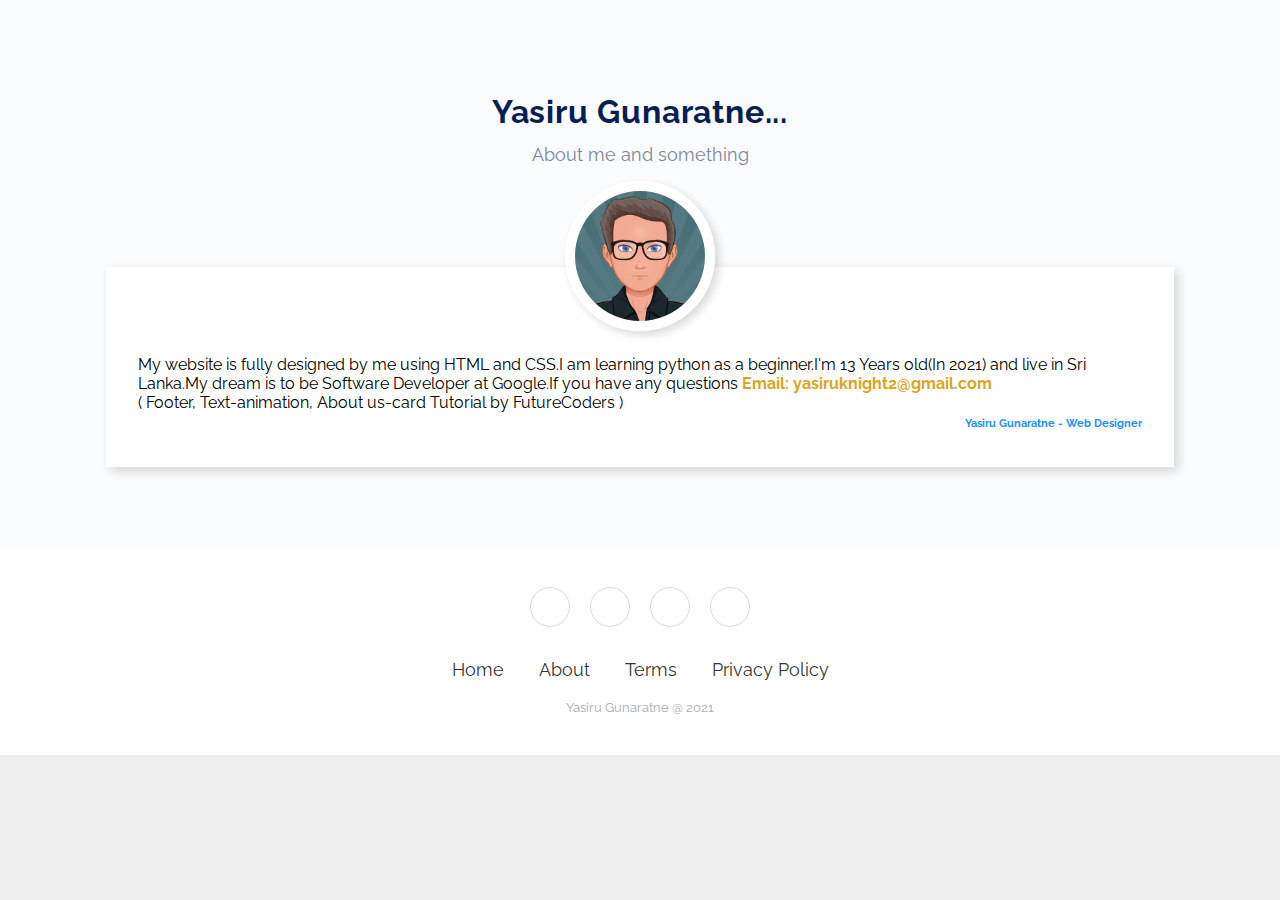
==== page2.html @ 40c9da58 "Add files via upload" ====
<!DOCTYPE html>
<html lang="en">
<head>
    <meta charset="UTF-8">
    <meta http-equiv="X-UA-Compatible" content="IE=edge">
    <meta name="viewport" content="width=device-width, initial-scale=1.0">



    <link rel="stylesheet" href="Page2.css">
    <link rel="stylesheet" href="style.css">
    <link rel="stylesheet" href="https://cdnjs.cloudflare.com/ajax/libs/font-awesome/6.0.0-beta2/css/all.min.css" integrity="sha512-YWzhKL2whUzgiheMoBFwW8CKV4qpHQAEuvilg9FAn5VJUDwKZZxkJNuGM4XkWuk94WCrrwslk8yWNGmY1EduTA==" crossorigin="anonymous" referrerpolicy="no-referrer" />
    <title>Yasiru</title>
</head>
<body>

    <section class="testominals">
        <div class="container">
            <div class="testominal_top">
                <h1>Yasiru Gunaratne...</h1>
                <p>About me and something</p>
            </div>
            <div class="tes_con">
                <div class="tes_itm">
                    <img src="avatar.jpg" alt="">

                    <div class="tesitminfo">
                        <p>My website is fully designed by me using HTML and CSS.I am learning python as a beginner.I'm 13 Years old(In 2021) and live in Sri Lanka.My dream is to be Software Developer at Google.If you have any questions <strong style="color: goldenrod;">Email: yasiruknight2@gmail.com</strong><br>( Footer, Text-animation, About us-card Tutorial by FutureCoders )</p>


                        <h6>Yasiru Gunaratne - Web Designer</h6>

                        <div class="tesitm_rtn">
                            <i class="fas fa-star"></i>
                            <i class="fas fa-star"></i>
                            <i class="fas fa-star"></i>
                            <i class="fas fa-star"></i>
                            <i class="fas fa-star"></i>
                        </div>
                    </div>
                </div>
            </div>
        </div>
    </section>
    <section class="footer">
        <div class="social">
            <a href="#"><i class="fab fa-instagram"></i></a>
            <a href="#"><i class="fab fa-whatsapp"></i></a>
            <a href="twitter.com/YasiruPython"><i class="fab fa-twitter"></i></a>
            <a href="#"><i class="fab fa-facebook-f"></i></a>
        </div>
        <ul class="list">
            <li>
                <a href="index.html">Home</a>
            </li>
            <li>
                <a href="#">About</a>
            </li>
            <li>
                <a href="#">Terms</a>
            </li>
            <li>
                <a href="#">Privacy Policy</a>
            </li>
        </ul>
        <p class="copyright">
            Yasiru Gunaratne @ 2021
        </p>
    </section>
</body>
</html>
---- Page2.css ----
@import url('https://fonts.googleapis.com/css2?family=Montserrat:wght@300;400;700&family=Raleway:wght@100;200;300;400;500;600;800;900&display=swap');

* {
    margin: 0;
    padding: 0;
    box-sizing: border-box;
    font-family: 'Raleway', sans-serif;
}
.testominals {
    background-color: #fafbfc;
    padding: 5rem 0;
}
.container {
    width: 100%;
    max-width: 1100px;
    margin: 0 auto;
}
.testominal_top,
.tes_con {
    padding: 0 1rem;
}
.testominal_top {
    text-align: center;
}
.testominal_top h1 {
    font-size: 2rem;
    color: #071e55;
    margin-bottom: 1rem;
    line-height: 2rem;
    letter-spacing: 0.05rem;
}
.testominal_top p {
    color: #7c8595;
    font-size: 1.1rem;
}
.tes_itm img{
    width: 150px;
    height: 150px;
    object-fit: cover;
    border-radius: 50%;
    border: 10px solid #fff;
    box-shadow: rgba(0, 0, 0, 0.15) 4px 4px 10px;
    z-index: 99;
}
.tesitminfo {
    background-color: white;
    padding: 5.5rem 2rem 2rem 2rem;
    margin-top: -4rem;
    box-shadow: rgba(0, 0, 0, 0.15) 4px 4px 10px;
}
.tes_itm {
    display: flex;
    flex-direction: column;
    align-items: center;
    margin-top: 1rem;
}
.container {
    
    gap: 2rem;
    margin-top: 1rem;
}
.tesitm_rtn {
    margin-top: 5px;
    color: gold;
    text-align: right;

}
h6 {
    margin-top: 5px;
    color: #1e90ff;
    text-align: right;
}
.ab {
    color: green;
}
.b {
    color: yellow;
}
.c {
    color: red;
}
---- style.css ----
@import url('https://fonts.googleapis.com/css2?family=Montserrat:wght@300;400;700&display=swap');
* {
    margin: 0;
    padding: 0;
    box-sizing: border-box;
}
.anime {
    height: 100vh;
    background-image: url(R.jpeg);
    color: white;
    display: flex;
    align-items: center;
    justify-content: center;
    flex-direction: column;
    font-family: "Montserrat", sans-serif;
}
.anime h1 {
    font-size: 4rem;
    margin-bottom: 1rem;
}
.anime h1 span {
    color: rgba(0, 255, 0, 0.75);
}
.anime h3 {
    white-space: nowrap;
    overflow: hidden;
    border-right: solid 3px rgba(0, 255, 0, 0.75);
    font-size: 28px;
    color: rgba(255, 255, 255, 0.7);
    animation: animated-text 4s steps(29, end) 1s 1 normal both,
    animated-coursor 600ms steps(29,end) infinite;
}

@keyframes animated-text {
    0% {
        width: 0;
    }
    to {
        width: 472px;
    }
}
@keyframes animated-coursor {
    from {
        border-right-color: rgba(0, 255, 0, 0.75);
    }
    to {
        border-right-color: transparent;
    }
}
.anime a {
    background-color: rgba(0, 255, 0, 0.75);
    padding: 13px 50px 13px 50px;
    border-radius: 20px;
    text-decoration: none;
    color: white;
    margin-top: 25px;
}
body {
    font-family: "Segoe UI";
    font-weight: 400;
    background-color: #ededed;
}
.footer {
    padding: 40px 0;
    background-color: white;
}
.footer .social {
    text-align: center;
    padding-bottom: 25px;
    color: #4b4c4d;

}
.footer .social a {
    font-size: 24px;
    color: inherit;
    color: #4b4c4d;
    border: 1px solid #ccc;
    width: 40px;
    height: 40px;
    line-height: 38px;
    display: inline-block;
    text-align: center;
    border-radius: 50%;
    margin: 0 8px;
    opacity: 0.75;
}
.footer .social a :hover {
    opacity: 0.9;
}
.footer ul {
    margin-top: 0;
    padding: 0;
    list-style: none;
    font-size: 18px;
    line-height: 1.6;
    margin-bottom: 0;
    text-align: center;
}
.footer ul li a {
    color: inherit;
    text-decoration: none;
    opacity: 0.8;
}
.footer ul li {
    display: inline-block;
    padding: 0 15px;
}
.footer ul li a:hover {
    opacity: 1;
}
.footer .copyright {
    margin-top: 15px;
    text-align: center;
    font-size: 13px;
    color: #aaa;
}
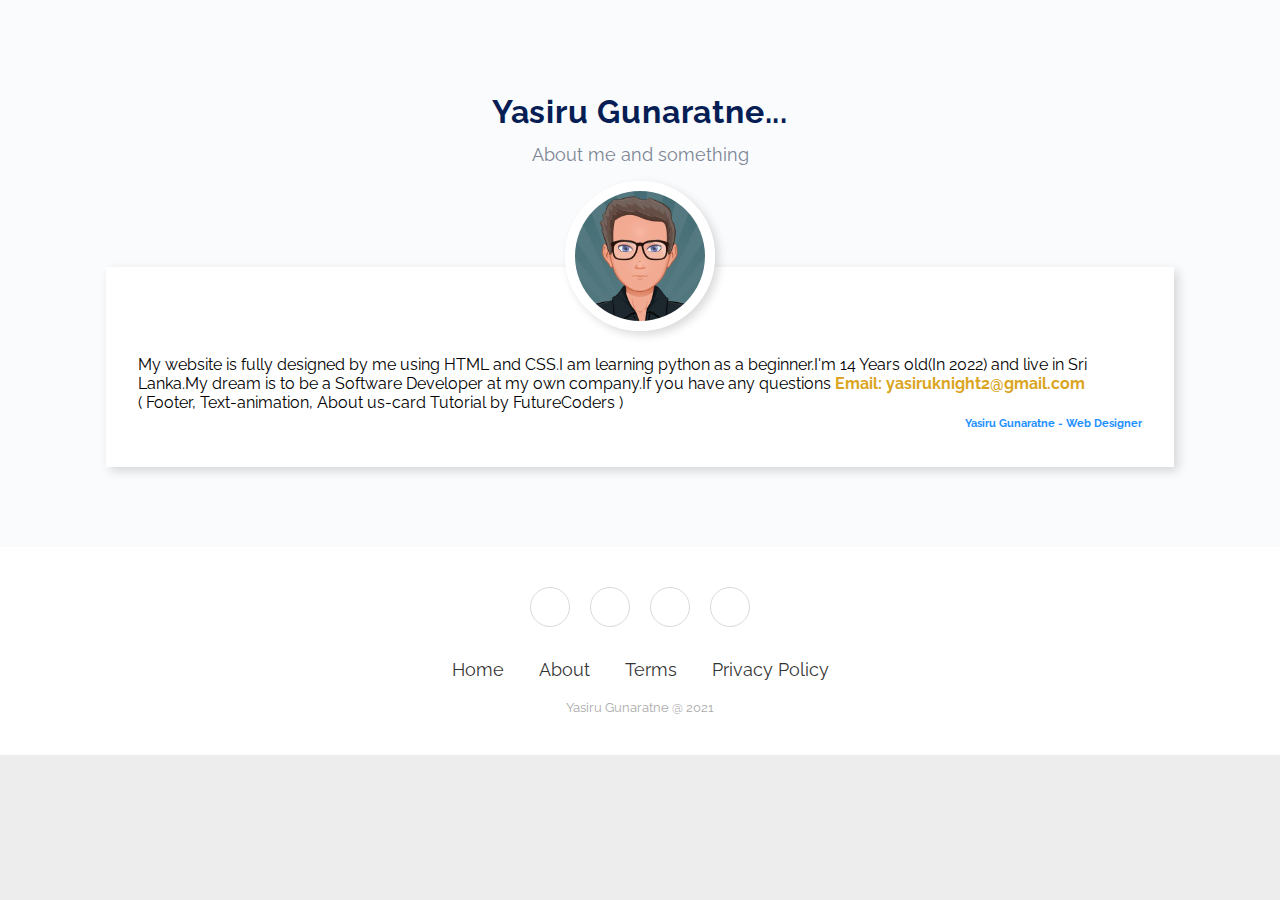
==== commit c69335ff: "Update page2.html" ====
--- a/page2.html
+++ b/page2.html
@@ -25,7 +25,7 @@
                     <img src="avatar.jpg" alt="">
 
                     <div class="tesitminfo">
-                        <p>My website is fully designed by me using HTML and CSS.I am learning python as a beginner.I'm 13 Years old(In 2021) and live in Sri Lanka.My dream is to be Software Developer at Google.If you have any questions <strong style="color: goldenrod;">Email: yasiruknight2@gmail.com</strong><br>( Footer, Text-animation, About us-card Tutorial by FutureCoders )</p>
+                        <p>My website is fully designed by me using HTML and CSS.I am learning python as a beginner.I'm 14 Years old(In 2022) and live in Sri Lanka.My dream is to be a Software Developer at my own company.If you have any questions <strong style="color: goldenrod;">Email: yasiruknight2@gmail.com</strong><br>( Footer, Text-animation, About us-card Tutorial by FutureCoders )</p>
 
 
                         <h6>Yasiru Gunaratne - Web Designer</h6>
@@ -68,4 +68,4 @@
         </p>
     </section>
 </body>
-</html>+</html>
